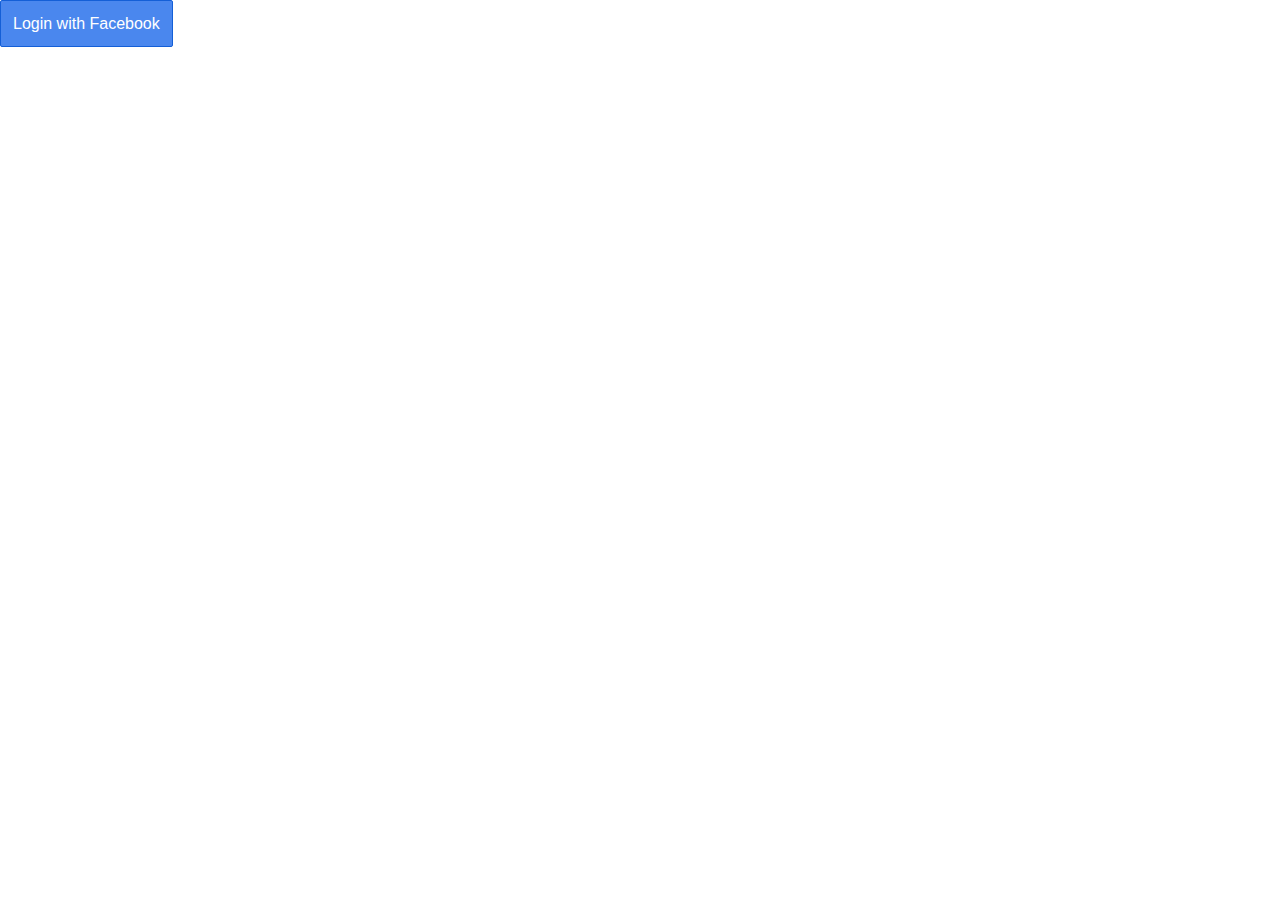
==== app/www/index.html @ 60dca69b "Display facebook friend list" ====
<!DOCTYPE html>
<html>
  <head>
    <meta charset="utf-8">
    <meta name="viewport" content="initial-scale=1, maximum-scale=1, user-scalable=no, width=device-width">
    <title></title>

    <link href="lib/ionic/css/ionic.css" rel="stylesheet">
    <link href="css/style.css" rel="stylesheet">

    <!-- IF using Sass (run gulp sass first), then uncomment below and remove the CSS includes above
    <link href="css/ionic.app.css" rel="stylesheet">
    -->

    <!-- ionic/angularjs js -->
    <script src="lib/ionic/js/ionic.bundle.js"></script>

    <!-- cordova script (this will be a 404 during development) -->
    <script src="cordova.js"></script>

    <!-- your app's js -->
    <script src="js/app.js"></script>
    <script src="js/configuration.js"></script>
    <script src="js/services/facebook.js"></script>
    <script src="js/controllers/facebookLogin.js"></script>
    <script src="js/controllers/friendList.js"></script>
  </head>
  <body ng-app="beermetender">

    <ion-nav-view></ion-nav-view>

    <script src="//connect.facebook.net/en_US/sdk.js"></script>
    <script src="lib/phonegap/facebookConnectPlugin/facebookConnectPlugin.js"></script>
  </body>
</html>
---- app/www/css/style.css ----
/* Empty. Add your own CSS if you like */
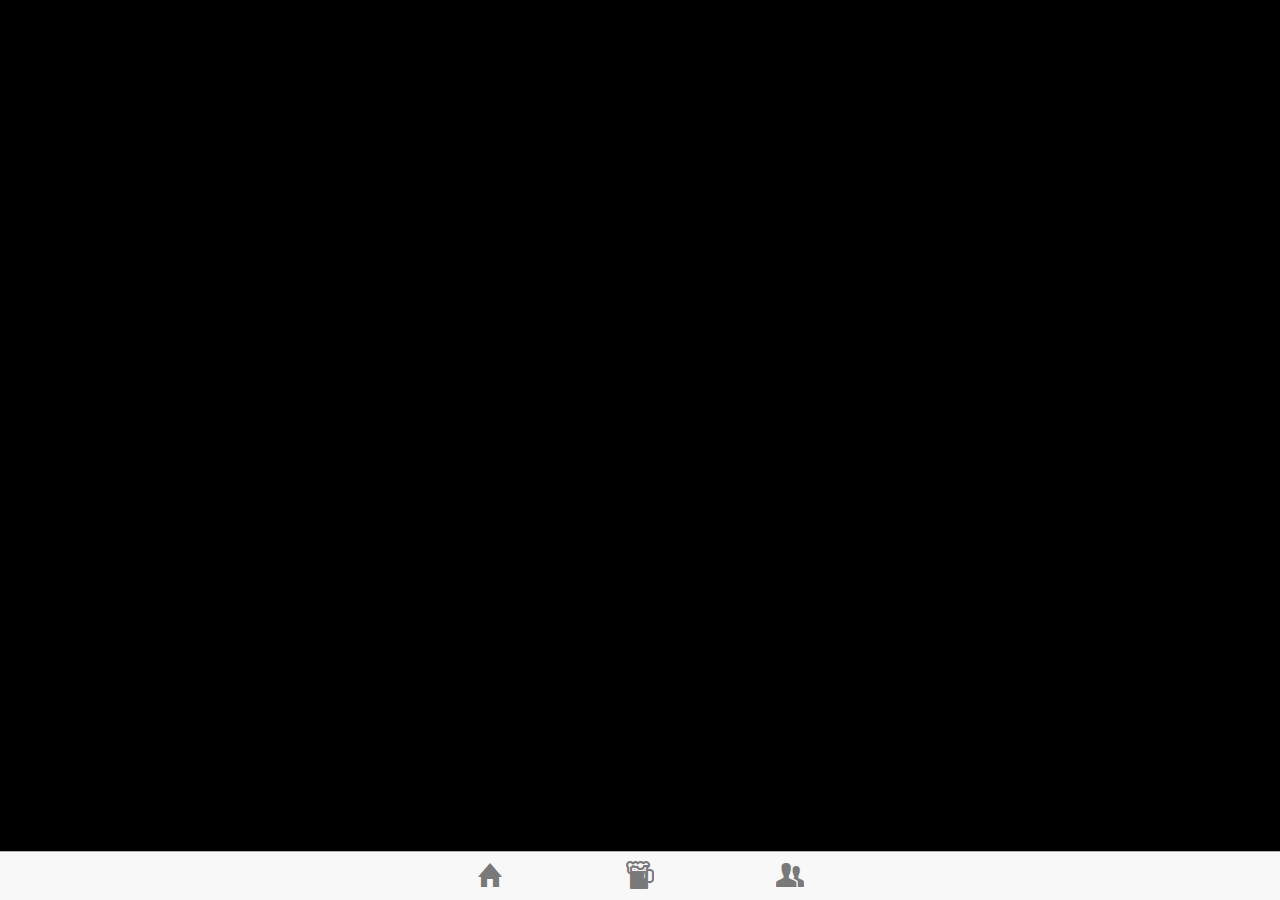
==== commit 3559ef44: "better facebook management" ====
--- a/app/www/index.html
+++ b/app/www/index.html
@@ -14,6 +14,7 @@
 
     <!-- ionic/angularjs js -->
     <script src="lib/ionic/js/ionic.bundle.js"></script>
+    <script src="lib/ionic/js/angular/angular-resource.js"></script>
 
     <!-- cordova script (this will be a 404 during development) -->
     <script src="cordova.js"></script>
@@ -24,11 +25,23 @@
     <script src="js/services/facebook.js"></script>
     <script src="js/controllers/facebookLogin.js"></script>
     <script src="js/controllers/friendList.js"></script>
+    <script src="js/controllers/beerList.js"></script>
+    <script src="js/models/beers.js"></script>
   </head>
   <body ng-app="beermetender">
 
     <ion-nav-view></ion-nav-view>
-
+    <div class="tabs tabs-icon-only">
+        <a class="tab-item" href="#/">
+            <i class="icon ion-home"></i>
+        </a>
+        <a class="tab-item" href="#/beers">
+            <i class="icon ion-beer"></i>
+        </a>
+        <a class="tab-item" href="#/friends">
+            <i class="icon ion-person-stalker"></i>
+        </a>
+    </div>
     <script src="//connect.facebook.net/en_US/sdk.js"></script>
     <script src="lib/phonegap/facebookConnectPlugin/facebookConnectPlugin.js"></script>
   </body>
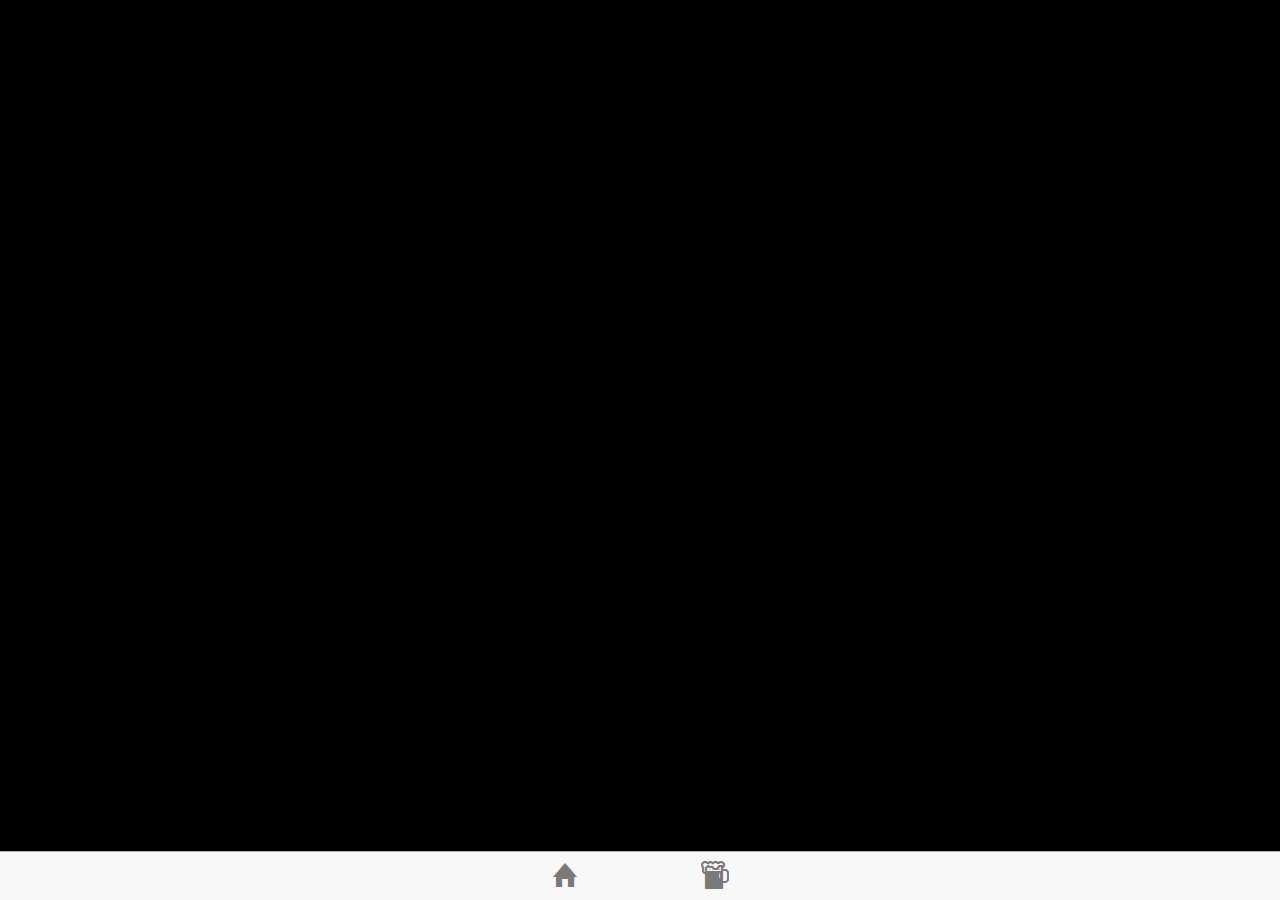
==== commit 39f95863: "One list" ====
--- a/app/www/index.html
+++ b/app/www/index.html
@@ -23,23 +23,20 @@
     <script src="js/app.js"></script>
     <script src="js/configuration.js"></script>
     <script src="js/services/facebook.js"></script>
+    <script src="js/services/authentication.js"></script>
     <script src="js/controllers/facebookLogin.js"></script>
     <script src="js/controllers/friendList.js"></script>
-    <script src="js/controllers/beerList.js"></script>
     <script src="js/models/beers.js"></script>
   </head>
   <body ng-app="beermetender">
 
     <ion-nav-view></ion-nav-view>
     <div class="tabs tabs-icon-only">
-        <a class="tab-item" href="#/">
+        <a class="tab-item" ui-sref="facebook-connect">
             <i class="icon ion-home"></i>
         </a>
-        <a class="tab-item" href="#/beers">
+        <a class="tab-item" ui-sref="fiend-list">
             <i class="icon ion-beer"></i>
-        </a>
-        <a class="tab-item" href="#/friends">
-            <i class="icon ion-person-stalker"></i>
         </a>
     </div>
     <script src="//connect.facebook.net/en_US/sdk.js"></script>
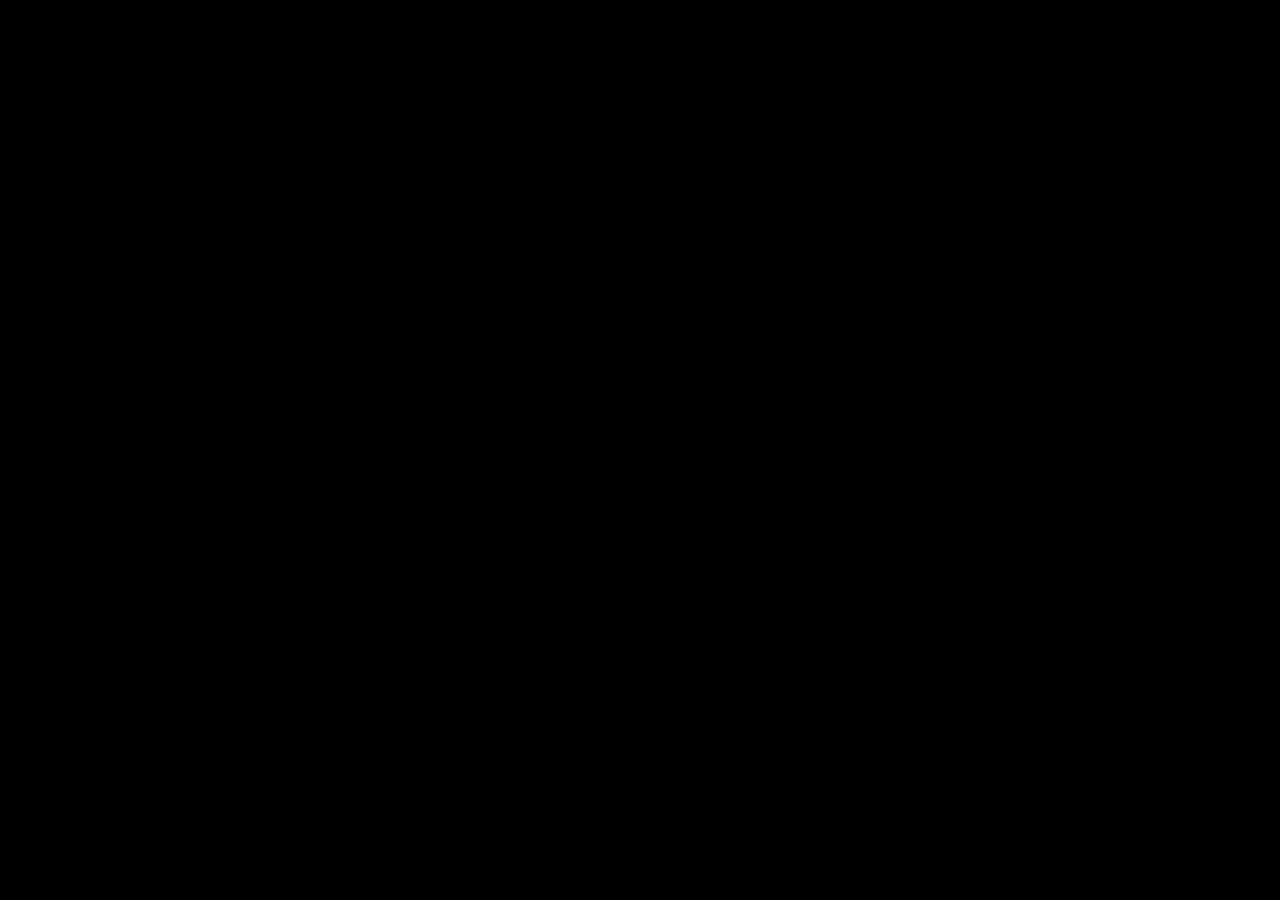
==== commit 83d27d87: "Only logout icon in menu" ====
--- a/app/www/index.html
+++ b/app/www/index.html
@@ -26,19 +26,13 @@
     <script src="js/services/authentication.js"></script>
     <script src="js/controllers/facebookLogin.js"></script>
     <script src="js/controllers/friendList.js"></script>
+    <script src="js/controllers/menu.js"></script>
     <script src="js/models/beers.js"></script>
   </head>
   <body ng-app="beermetender">
 
     <ion-nav-view></ion-nav-view>
-    <div class="tabs tabs-icon-only">
-        <a class="tab-item" ui-sref="facebook-connect">
-            <i class="icon ion-home"></i>
-        </a>
-        <a class="tab-item" ui-sref="fiend-list">
-            <i class="icon ion-beer"></i>
-        </a>
-    </div>
+    
     <script src="//connect.facebook.net/en_US/sdk.js"></script>
     <script src="lib/phonegap/facebookConnectPlugin/facebookConnectPlugin.js"></script>
   </body>
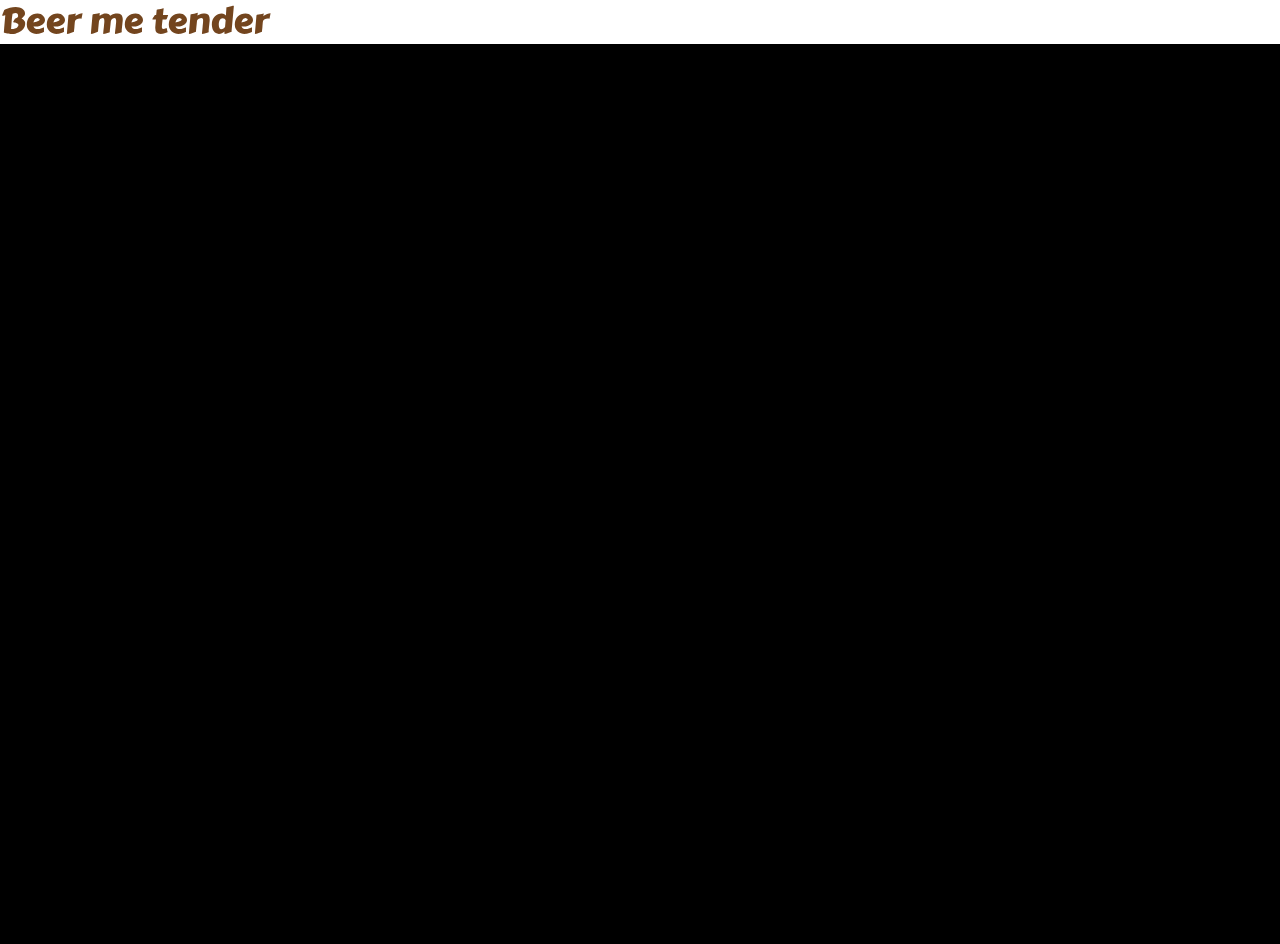
==== commit 6339ad85: "Some more styles and text" ====
--- a/app/www/index.html
+++ b/app/www/index.html
@@ -7,6 +7,7 @@
 
     <link href="lib/ionic/css/ionic.css" rel="stylesheet">
     <link href="css/style.css" rel="stylesheet">
+    <link href="http://fonts.googleapis.com/css?family=Carter+One" rel="stylesheet" type="text/css">
 
     <!-- IF using Sass (run gulp sass first), then uncomment below and remove the CSS includes above
     <link href="css/ionic.app.css" rel="stylesheet">
@@ -31,8 +32,13 @@
   </head>
   <body ng-app="beermetender">
 
-    <ion-nav-view></ion-nav-view>
-    
+    <ion-header-bar align-title="center" ng-controller="MenuCtrl">
+          <h1 class="title">Beer me tender</h1>
+          <button class="button button-icon icon ion-log-out" ng-click="logout()" ng-show="isLoggedIn"></button>
+    </ion-header-bar>
+
+    <ion-nav-view class="has-header"></ion-nav-view>
+
     <script src="//connect.facebook.net/en_US/sdk.js"></script>
     <script src="lib/phonegap/facebookConnectPlugin/facebookConnectPlugin.js"></script>
   </body>
--- a/app/www/css/style.css
+++ b/app/www/css/style.css
@@ -1 +1,7 @@
 /* Empty. Add your own CSS if you like */
+
+h1 {
+	font-family: 'Carter One', cursive;
+    font-weight: 300;
+    color: #73451E;
+}